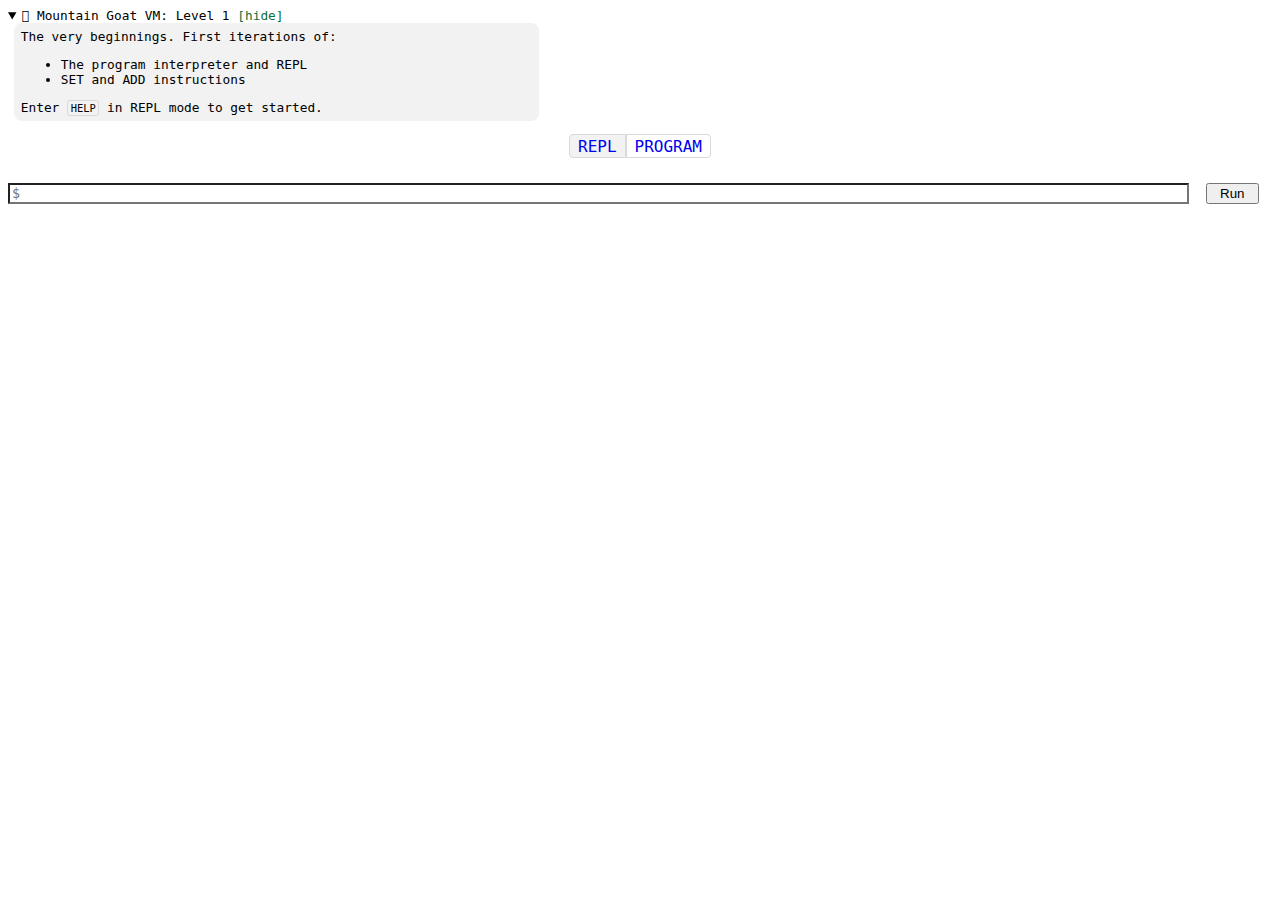
==== index.html @ d5f8a3de "Level 1 implementation" ====
<!DOCTYPE html>
<html lang="en-US">
<head>
    <meta charset="UTF-8">
    <meta name="viewport" content="width=device-width, initial-scale=1.0, user-scalable=no">
    <title>𓃚 Mountain Goat VM</title>
    <style type="text/css">
        :root {
            --background-hl-normal: hsl(0, 0%, 95%);
            --background-hl-deep: hsl(0, 0%, 85%);
            --border-normal: hsl(0, 0%, 85%);
            --foreground-hl-normal: hsl(150, 78%, 25%);
        }
        
        body, input, textarea {
            font-family: ui-monospace, monospace;
            color: black;
            background-color: white;
        }
        
        details, #output {
            font-size: 80%;
        }
        
        nav {
            text-align: center;
        }
        nav a {
            display: inline-block;
            text-transform: uppercase;
            padding: 1pt 0.5em;
            border: 1px solid var(--border-normal);
        }
        nav a:link, a:hover, a:active, a:visited {
            text-decoration: none;
        }
        
        nav a:first-child {
            border-radius: 3pt 0 0 3pt;
        }
        nav a:last-child {
            border-radius: 0 3pt 3pt 0;
        }
        
        nav a.active {
            background-color: var(--background-hl-normal);
        }
        
        #repl, #program {
            display: none;
        }
        
        .mode-repl #repl {
            display: block;
        }
        
        .mode-program #program {
            display: block;
        }
        
        #output ol {
            max-height: calc(100vh - 6em);
            overflow-y: scroll;
            white-space: pre;
            list-style-type: none;
            padding-left: 0;
        }
        
        .mode-program #output ol {
            max-height: calc(50vw - 1em);
        }
        
        #output li {
            counter-increment: section;
        }
        
        #output li span {
            display: inline-block;
        }
        
        /* column of right-aligned digits */
        #output li::before {
            display: inline-block;
            padding-right: 0.5em;
            width: 2.5em;
            text-align: right;
            content: counter(section) ".";
            background-color: var(--background-hl-deep);
        }
        
        #output li.machine-input {
            background-color: var(--background-hl-normal);
        }
        
        .machine-input span::before {
            content: "$ ";
        }
        
        .machine-result span::before {
            content: "> ";
        }
        
        /* TODO: #repl form is a single flex row so we can more easily right-align the button, etc. */
        #repl input {
            width: calc(100vw - 8em);
        }
        #repl button {
            margin: 0 0.5em;
            width: 4em;
        }
        
        #program textarea {
            display: block;
            width: calc(100vw - 8em);
            height: calc(50vw - 1em);
        }
        
        details section {
            max-width: 40em;
            margin: 0 0.5em 1em 0.5em;
            padding: 0.5em;
            background-color: var(--background-hl-normal);
            border-radius: 6pt;
        }
        
        details section :first-child {
            margin-top: 0;
        }
        details section :last-child {
            margin-bottom: 0;
        }
        
        details summary {
            cursor: pointer;
        }
        
        details[open] summary::after {
            content: " [hide]";
            color: var(--foreground-hl-normal);
        }
        
        code {
            border: 1px solid var(--border-normal);
            background-color: var(--background-hl-normal);
            padding: 1pt 2pt;
            border-radius: 2pt;
        }
    </style>
</head>

<body>

<main>
    
    <details open>
        <summary>𓃚 Mountain Goat VM: Level 1</summary>
        <section>
        <p>The very beginnings. First iterations of:</p>
        <ul>
            <li>The program interpreter and REPL</li>
            <li>SET and ADD instructions</li>
        </ul>
        <p>Enter <code>HELP</code> in REPL mode to get started.</p>
        </section>
    </details>
    
    <nav>
    </nav>
    
    <section id="output">
        <ol></ol>
    </section>
    
    <section id="program">
        <form action="#">
            <textarea placeholder="Code"></textarea>
            <button>Run</button>
        </form>
    </section>

    <section id="repl">
        <div class="machine-state">
            <!-- TODO: grid showing contents of registers, program counter, etc. -->
            <!-- Interactive: can directly manipulate the VM state -->
        </div>
        
        <form action="#">
            <input type="text" placeholder="$"> 
            <button>Run</button>
        </form>
    </section>

</main>
    
    <script type="module">
        import { REPL, Program } from './assembly.js';
        
        class App {
            constructor() {
                this.rootElem = document.querySelector("main");
                this.navElem = document.querySelector("nav");
                this.replView = new REPLView("repl", new OutputView());
                this.programView = new ProgramView("program", new OutputView());
                this.pickers = [
                    this.makePicker(this.replView, "REPL"),
                    this.makePicker(this.programView, "Program")
                ];
                
                this.showView(this.replView.id);
            }
            
            makePicker(view, title) {
                let a = document.createElement("a");
                a.href = "#";
                a.addEventListener("click", evt => {
                    evt.preventDefault();
                    this.showView(view.id);
                });
                a.innerText = title;
                this.navElem.append(a);
                return { elem: a, view: view };
            }
            
            showView(id) {
                this.pickers.forEach((picker, i) => {
                    let visible = (picker.view.id == id);
                    picker.elem.classList.toggle("active", visible);
                    this.rootElem.classList.toggle(`mode-${picker.view.id}`, visible);
                    
                    if (!visible) {
                        picker.view.becameInactive();
                    }
                });
                
                this.pickers.find(picker => picker.view.id == id)?.view.becameActive();
            }
        }
        
        class PanelView {
            becameActive() { }
            becameInactive() { }
        }
        
        class OutputLine {
            static linesFromText(text, type) {
                return text.split("\n").map(line => new OutputLine(line, type));
            }
            
            constructor(line, type) {
                this.line = line;
                this.type = type;
            }
            
            makeElement() {
                let li = document.createElement("li");
                li.classList.add(this.type);
                let span = document.createElement("span");
                span.innerText = this.line;
                li.append(span);
                return li;
            }
        }
        
        class OutputView extends PanelView {
            constructor() {
                super();
                this.outputElem = document.querySelector("#output ol");
                this.isActive = false;
                this.buffer = []; // array of OutputLine
            }
            
            becameActive() {
                this.isActive = true;
                this.resetOutputElem();
            }
            becameInactive() {
                this.isActive = false;
            }
            
            showInput(text) {
                this.showMessage(text, "machine-input")
            }
            
            showResult(text) {
                this.showMessage(text, "machine-result");
            }
            
            clear() {
                this.buffer = [];
                this.resetOutputElem();
            }
            
            resetOutputElem() {
                while (this.outputElem.firstChild) {
                    this.outputElem.removeChild(this.outputElem.firstChild);
                }
                this.buffer.forEach(line => {
                    this.outputElem.append(line.makeElement());
                });
                this.outputElem.querySelector("li:last-child")?.scrollIntoView();
            }
            
            showMessage(text, type) {
                let lines = OutputLine.linesFromText(text, type);
                lines.forEach(line => {
                    this.buffer.push(line);
                    if (this.isActive) {
                        this.outputElem.append(line.makeElement());
                    }
                });
                if (this.isActive) {
                    this.outputElem.querySelector("li:last-child")?.scrollIntoView();
                }
            }
        }
        
        class REPLView extends PanelView {
            constructor(id, outputView) {
                super();
                this.id = id;
                this.outputView = outputView;
                this.repl = new REPL();
                
                this.inputFormElem = document.querySelector("#repl form");
                this.inputElem = this.inputFormElem.querySelector("input");
                this.inputButtonElem = this.inputFormElem.querySelector("button");
                
                this.inputFormElem.addEventListener("submit", evt => this.runInput(evt));
                this.inputButtonElem.addEventListener("click", evt => this.runInput(evt));
                
                this.clearInput();
            }
            
            becameActive() { this.outputView.becameActive(); }
            becameInactive() { this.outputView.becameInactive(); }
            
            runInput(evt) {
                evt.preventDefault();
                let input = this.inputElem.value.trim();
                this.clearInput();
                if (input.length == 0) {
                    return;
                }
                this.outputView.showInput(input);
                let output = this.repl.run(input);
                this.outputView.showResult(output)
            }
            
            clearInput() {
                this.inputElem.value = "";
                this.inputElem.focus();
            }
        }
        
        class ProgramView extends PanelView {
            constructor(id, outputView) {
                super();
                this.id = id;
                this.outputView = outputView;
                
                this.inputFormElem = document.querySelector("#program form");
                this.inputElem = this.inputFormElem.querySelector("textarea");
                this.inputButtonElem = this.inputFormElem.querySelector("button");
                
                this.inputFormElem.addEventListener("submit", evt => this.runInput(evt));
                this.inputButtonElem.addEventListener("click", evt => this.runInput(evt));
                
                this.inputElem.focus();
            }
            
            becameActive() { this.outputView.becameActive(); }
            becameInactive() { this.outputView.becameInactive(); }
            
            runInput(evt) {
                evt.preventDefault();
                let input = this.inputElem.value.trim();
                if (input.length == 0) {
                    return;
                }
                
                this.outputView.clear();
                this.outputView.showInput(`RUN ${input.split("\n").length} line(s)`);
                let program = new Program(input);
                program.output.forEach(line => {
                    this.outputView.showResult(line);
                });
                this.outputView.showResult(Program.machineStateSummary(program.machine));
            }
        }
        
        window.assemblyApp = new App();
    </script>
    
</body>
</html>
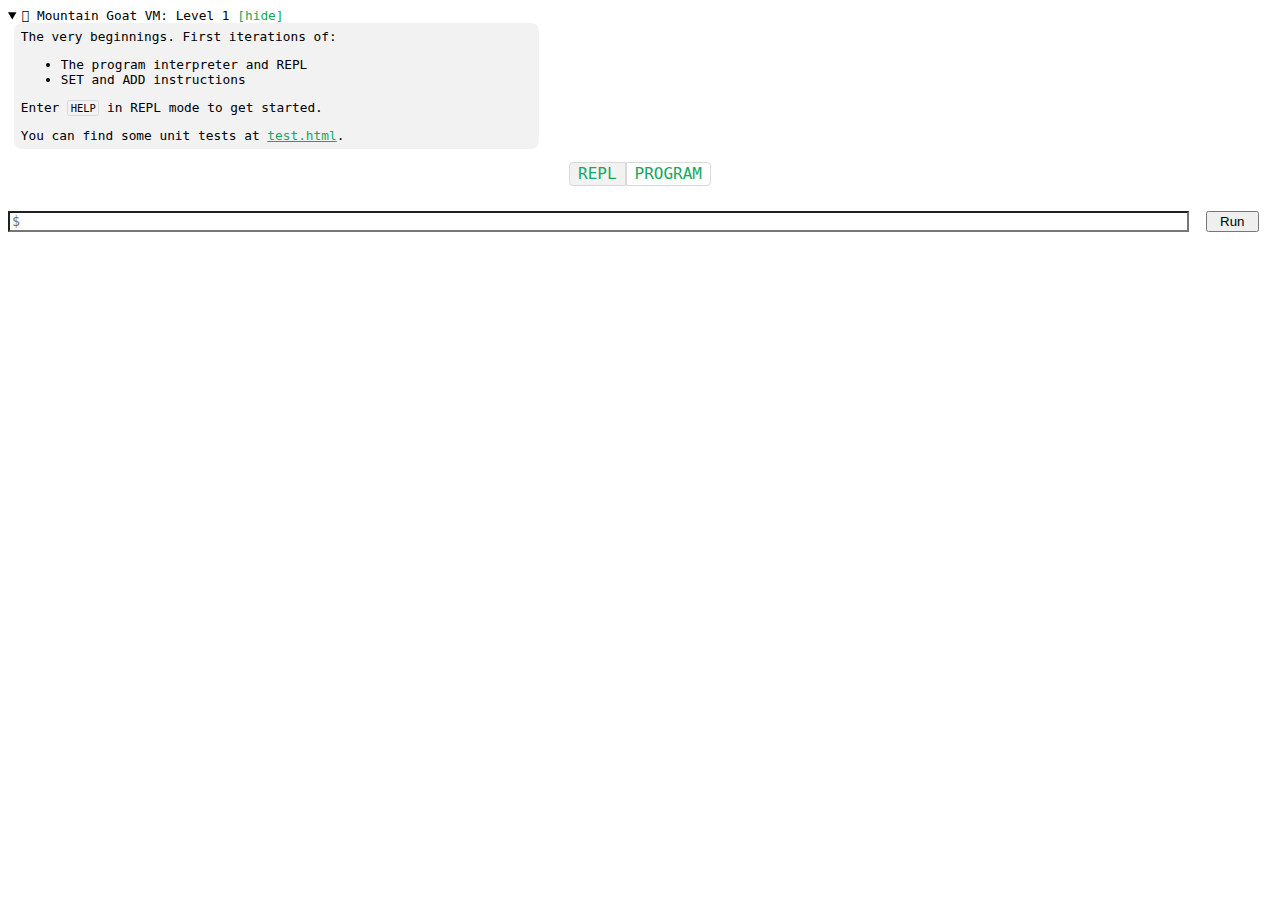
==== commit d08c3eb8: "Import unit tests to this repo" ====
--- a/index.html
+++ b/index.html
@@ -6,20 +6,26 @@
     <title>𓃚 Mountain Goat VM</title>
     <style type="text/css">
         :root {
+            --text-normal: black;
+            --accent-normal: hsl(150, 78%, 37%);
+            --background-normal: white;
             --background-hl-normal: hsl(0, 0%, 95%);
             --background-hl-deep: hsl(0, 0%, 85%);
             --border-normal: hsl(0, 0%, 85%);
-            --foreground-hl-normal: hsl(150, 78%, 25%);
         }
         
         body, input, textarea {
             font-family: ui-monospace, monospace;
-            color: black;
-            background-color: white;
+            color: var(--text-normal);
+            background-color: var(--background-normal);
         }
         
         details, #output {
             font-size: 80%;
+        }
+        
+        a {
+            color: var(--accent-normal);
         }
         
         nav {
@@ -136,7 +142,7 @@
         
         details[open] summary::after {
             content: " [hide]";
-            color: var(--foreground-hl-normal);
+            color: var(--accent-normal);
         }
         
         code {
@@ -161,6 +167,7 @@
             <li>SET and ADD instructions</li>
         </ul>
         <p>Enter <code>HELP</code> in REPL mode to get started.</p>
+        <p>You can find some unit tests at <a href="./test.html">test.html</a>.</p>
         </section>
     </details>
     
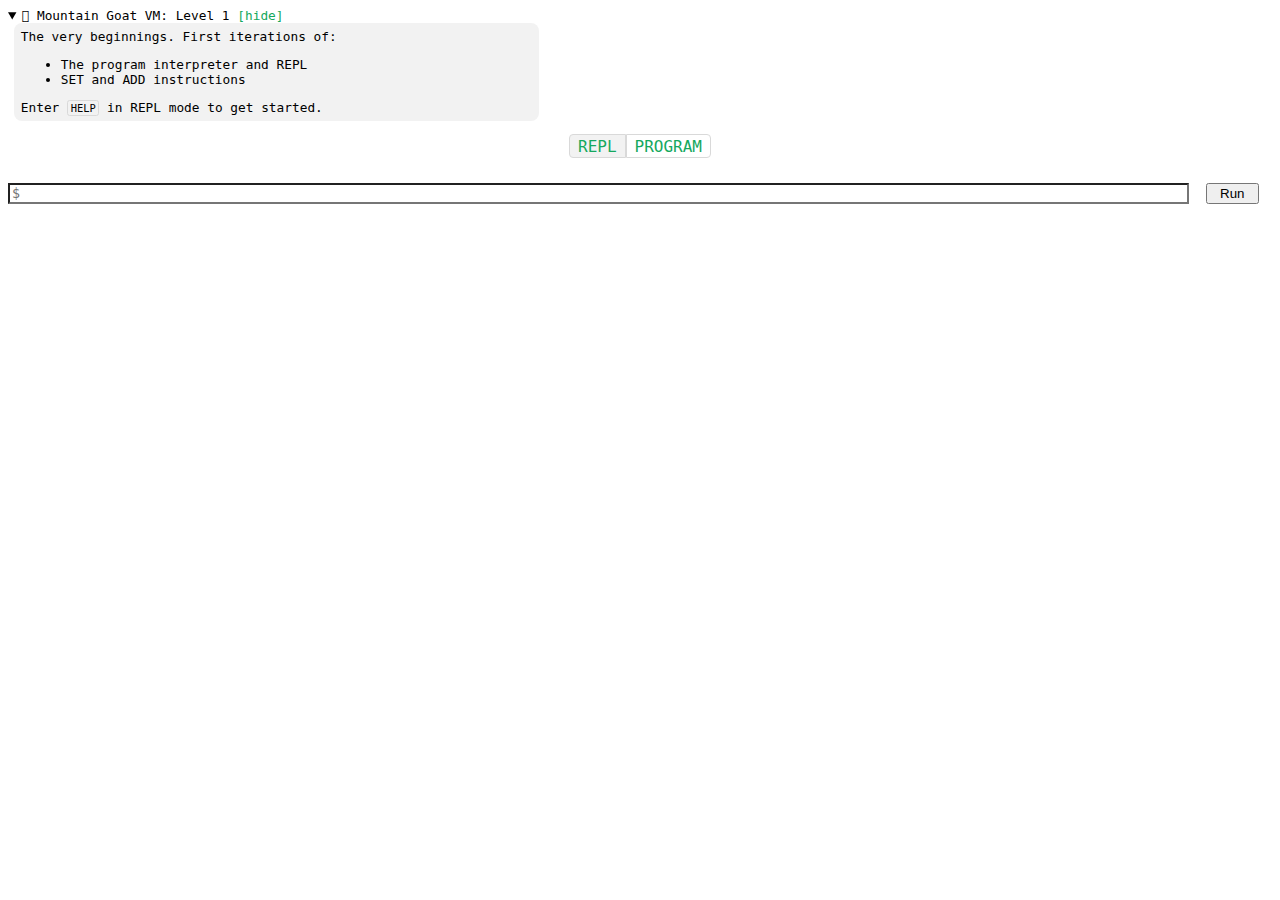
==== commit e6949c2c: "style/text tweaks" ====
--- a/index.html
+++ b/index.html
@@ -4,28 +4,10 @@
     <meta charset="UTF-8">
     <meta name="viewport" content="width=device-width, initial-scale=1.0, user-scalable=no">
     <title>𓃚 Mountain Goat VM</title>
+    <link rel="stylesheet" href="/across-space-and-time.css">
     <style type="text/css">
-        :root {
-            --text-normal: black;
-            --accent-normal: hsl(150, 78%, 37%);
-            --background-normal: white;
-            --background-hl-normal: hsl(0, 0%, 95%);
-            --background-hl-deep: hsl(0, 0%, 85%);
-            --border-normal: hsl(0, 0%, 85%);
-        }
-        
-        body, input, textarea {
-            font-family: ui-monospace, monospace;
-            color: var(--text-normal);
-            background-color: var(--background-normal);
-        }
-        
         details, #output {
             font-size: 80%;
-        }
-        
-        a {
-            color: var(--accent-normal);
         }
         
         nav {
@@ -167,7 +149,6 @@
             <li>SET and ADD instructions</li>
         </ul>
         <p>Enter <code>HELP</code> in REPL mode to get started.</p>
-        <p>You can find some unit tests at <a href="./test.html">test.html</a>.</p>
         </section>
     </details>
     
--- a/across-space-and-time.css
+++ b/across-space-and-time.css
@@ -0,0 +1,18 @@
+:root {
+	--text-normal: black;
+	--accent-normal: hsl(150, 78%, 37%);
+	--background-normal: white;
+	--background-hl-normal: hsl(0, 0%, 95%);
+	--background-hl-deep: hsl(0, 0%, 85%);
+	--border-normal: hsl(0, 0%, 85%);
+}
+
+body, input, textarea {
+	font-family: ui-monospace, monospace;
+	color: var(--text-normal);
+	background-color: var(--background-normal);
+}
+
+a {
+	color: var(--accent-normal);
+}
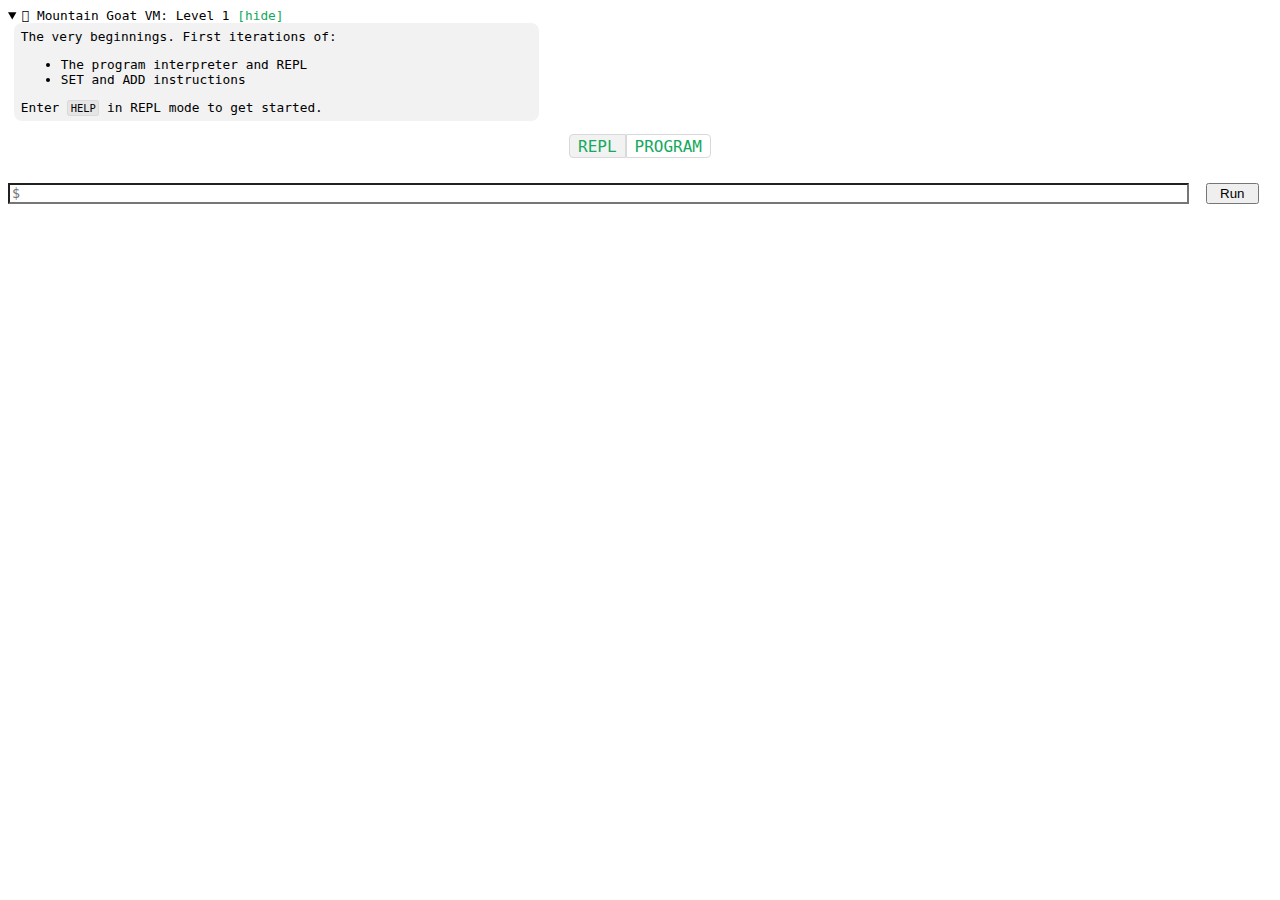
==== commit 3a1f1276: "style fixes, ui tweaks" ====
--- a/index.html
+++ b/index.html
@@ -4,7 +4,7 @@
     <meta charset="UTF-8">
     <meta name="viewport" content="width=device-width, initial-scale=1.0, user-scalable=no">
     <title>𓃚 Mountain Goat VM</title>
-    <link rel="stylesheet" href="/across-space-and-time.css">
+    <link rel="stylesheet" href="./across-space-and-time.css">
     <style type="text/css">
         details, #output {
             font-size: 80%;
@@ -38,10 +38,7 @@
             display: none;
         }
         
-        .mode-repl #repl {
-            display: block;
-        }
-        
+        .mode-repl #repl,
         .mode-program #program {
             display: block;
         }
@@ -55,7 +52,7 @@
         }
         
         .mode-program #output ol {
-            max-height: calc(50vw - 1em);
+            max-height: calc(50vh - 1em);
         }
         
         #output li {
@@ -100,7 +97,7 @@
         #program textarea {
             display: block;
             width: calc(100vw - 8em);
-            height: calc(50vw - 1em);
+            height: calc(50vh - 1em);
         }
         
         details section {
@@ -129,7 +126,7 @@
         
         code {
             border: 1px solid var(--border-normal);
-            background-color: var(--background-hl-normal);
+            background-color: var(--background-hl-normal-transparent);
             padding: 1pt 2pt;
             border-radius: 2pt;
         }
@@ -158,13 +155,6 @@
     <section id="output">
         <ol></ol>
     </section>
-    
-    <section id="program">
-        <form action="#">
-            <textarea placeholder="Code"></textarea>
-            <button>Run</button>
-        </form>
-    </section>
 
     <section id="repl">
         <div class="machine-state">
@@ -175,6 +165,13 @@
         <form action="#">
             <input type="text" placeholder="$"> 
             <button>Run</button>
+        </form>
+    </section>
+    
+    <section id="program">
+        <form action="#">
+            <textarea placeholder="Code"></textarea>
+            <button>Execute Program</button>
         </form>
     </section>
 
@@ -265,6 +262,10 @@
                 this.isActive = false;
             }
             
+            get isEmpty() {
+                return this.buffer.length == 0;
+            }
+            
             showInput(text) {
                 this.showMessage(text, "machine-input")
             }
@@ -356,7 +357,12 @@
                 this.inputElem.focus();
             }
             
-            becameActive() { this.outputView.becameActive(); }
+            becameActive() {
+                this.outputView.becameActive();
+                if (this.outputView.isEmpty) {
+                    this.outputView.showResult("Ready.");
+                }
+            }
             becameInactive() { this.outputView.becameInactive(); }
             
             runInput(evt) {
--- a/across-space-and-time.css
+++ b/across-space-and-time.css
@@ -3,6 +3,7 @@
 	--accent-normal: hsl(150, 78%, 37%);
 	--background-normal: white;
 	--background-hl-normal: hsl(0, 0%, 95%);
+	--background-hl-normal-transparent: hsla(0, 0%, 0%, 0.05);
 	--background-hl-deep: hsl(0, 0%, 85%);
 	--border-normal: hsl(0, 0%, 85%);
 }
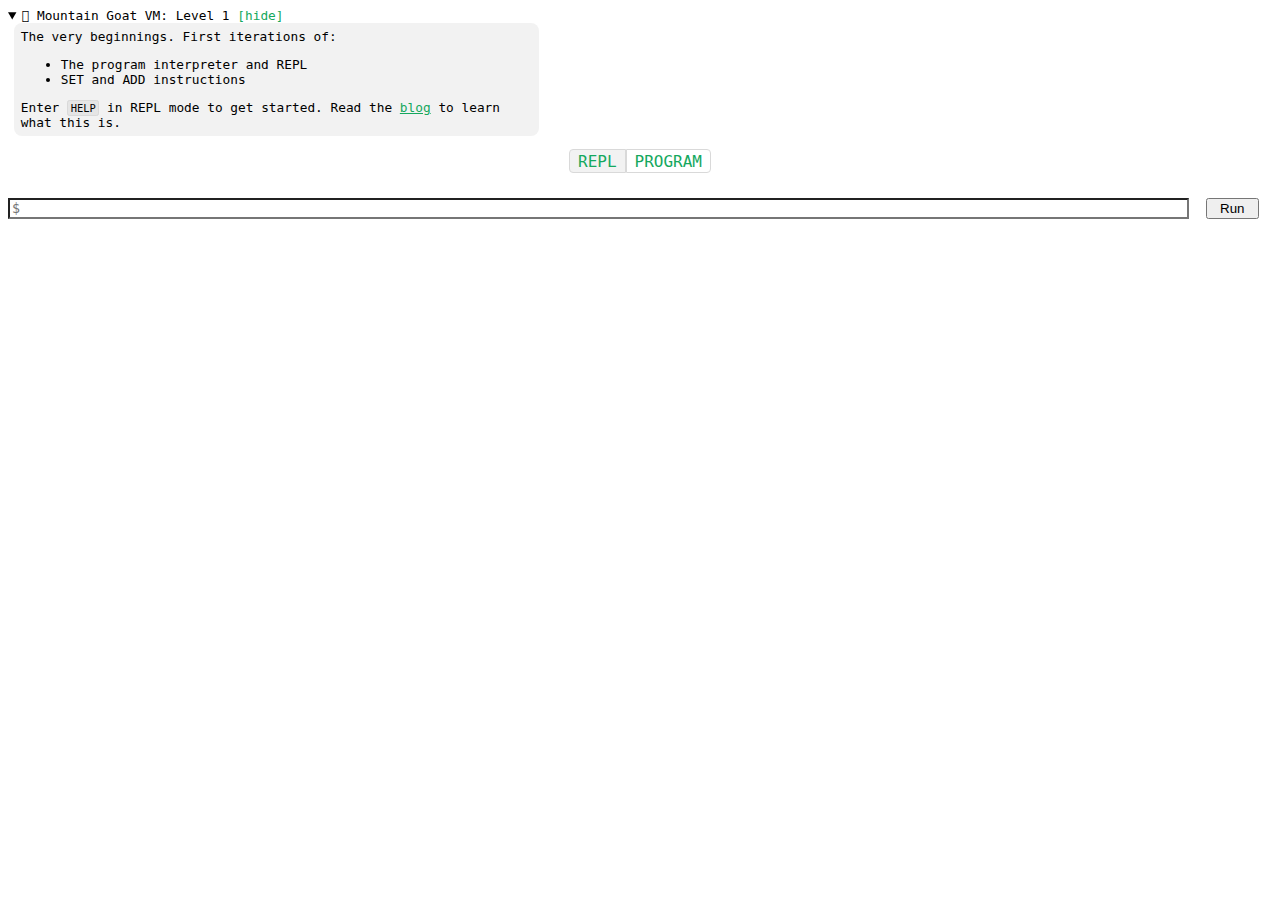
==== commit 728b19db: "Link to blog" ====
--- a/index.html
+++ b/index.html
@@ -145,7 +145,7 @@
             <li>The program interpreter and REPL</li>
             <li>SET and ADD instructions</li>
         </ul>
-        <p>Enter <code>HELP</code> in REPL mode to get started.</p>
+        <p>Enter <code>HELP</code> in REPL mode to get started. Read the <a href="https://www.runningcode.net/2023/01/27/mountain-goat-vm-1/">blog</a> to learn what this is.</p>
         </section>
     </details>
     
